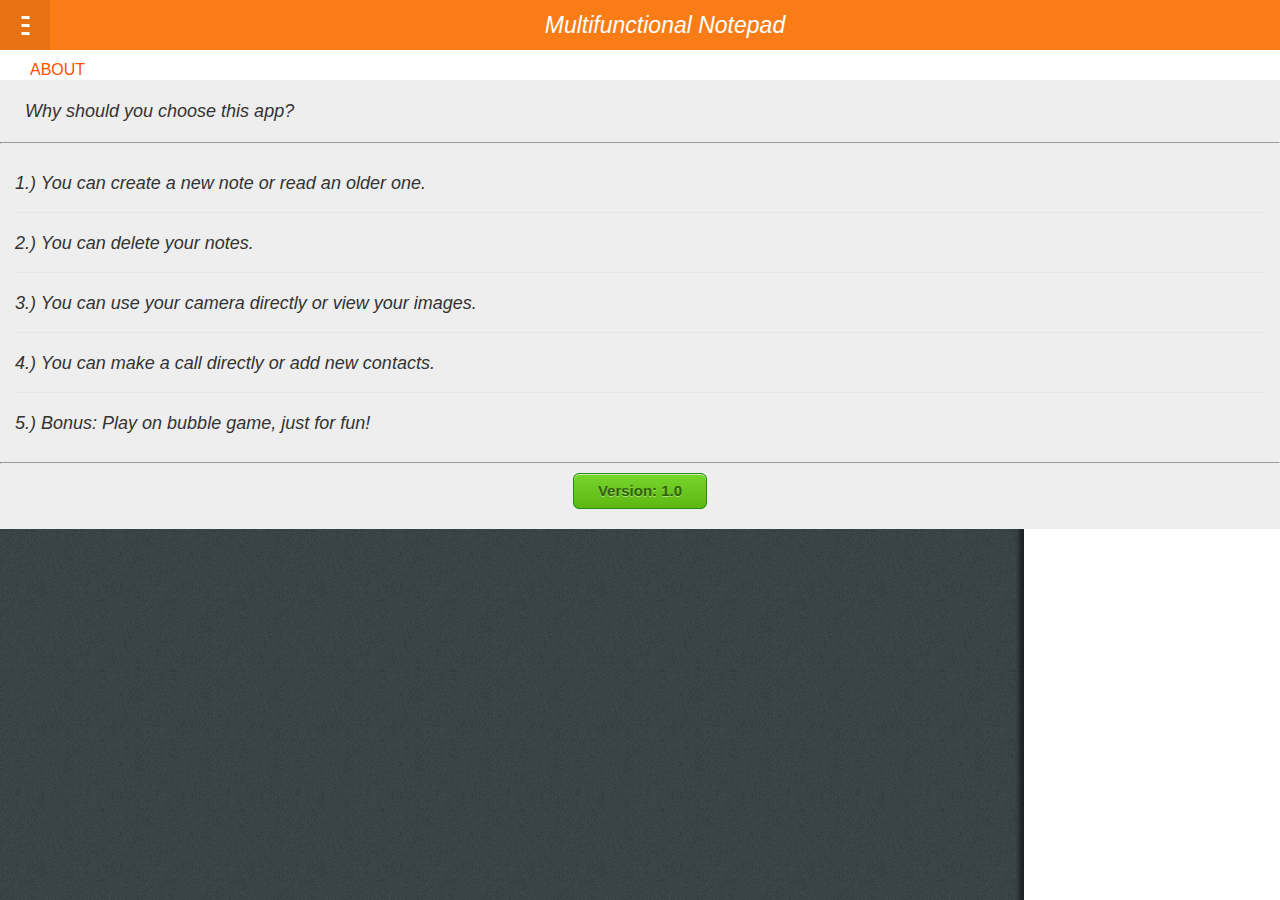
==== About.html @ f810c9f7 "test" ====
<!DOCTYPE html>

<html>
    <head>
        <title>Multifunctional Notepad</title>
        <meta charset="UTF-8">
        <meta name="viewport" content="width=device-width, initial-scale=1.0">

        <link href="style/headers.css" rel="stylesheet" type="text/css"/>
        <link href="style/drawer.css" rel="stylesheet" type="text/css"/>
        <link href="style/app.css" rel="stylesheet" type="text/css"/>
        <link href="style/layout.css" rel="stylesheet" type="text/css"/>
		<link href="style/confirm.css" rel="stylesheet" type="text/css"/>
			
		<script src="jquery-1.7.1.min.js"></script>
		<script src="map-app.js"></script>
    </head>
    
    <body>
        <div>
            <section data-type="sidebar">
                <header>
                    <h1>Options</h1>
                </header>
                <nav>
                    <ul>
						<li><a href="index.html">Create New Notes</a></li>
                        <li><a href="Delete.html">Delete Notes</a></li>
						<li><a href="contacts.html">Make a Call</a></li>
						<li><a href="gallery.html">View Gallery</a></li>
						<li><a href="test.html">Bubbler - the game</a></li>
					    <li><a href="About.html">About</a></li>
                        <li><a href="Exit.html">Exit Program</a></li>
						<br><br>
						<li id="btnLocateMe" data-role="button" class="myButton">Current Position (GPS)</li>
						<li><p id="searchResults"></p></li>
						
                    </ul>
                </nav>
            </section>

            <section id="drawer" role="region">
                <header>
                    <a href="#content"><span class="icon icon-menu">hide sidebar</span></a>
                    <a href="#drawer"><span class="icon icon-menu">show sidebar</span></a>
                    <h1>Multifunctional Notepad</h1>
                </header>
                <div role="main">
                    <section class="gaia-list fit scroll sticky">
					<header>About</header>
							<p><i> Why should you choose this app? <br><hr>
				<li>1.) You can create a new note or read an older one.</li>
				<li>2.) You can delete your notes.</li>
				<li>3.) You can use your camera directly or view your images. </li>
				<li>4.) You can make a call directly or add new contacts. </li>
				<li>5.) Bonus: Play on bubble game, just for fun! </li><hr></i>
				<center><a class="copy">Version: 1.0</a></center>
				</p>
				
			</section>
          </div>
            </section>


        </div>
		<script type="text/javascript" src="/Activity.js"></script>
    </body>
</html>
---- style/headers.css ----
/* -------------------------------------------------------------------
  HEADERS: layout
  Form factor or Skin dependent styles should NOT be defined here.
------------------------------------------------------------------- */

section[role="region"] > header:first-child {
  position: relative;
  display: block;
  z-index: 10;
  padding: 0;
  height: 5rem;
  border: none;
}

section[role="region"] > header:first-child h1 {
  font-size: 2.3rem;
  line-height: 5rem;
  white-space: nowrap;
  text-overflow: ellipsis;
  display: block;
  overflow: hidden;
  margin: 0;
  padding: 0 1rem;
  height: 100%;
  font-weight: 300;
  font-style: italic;
  text-align: center;
}

section[role="region"] > header:first-child h1 em {
  font-weight: 400;
  font-size: 1.5rem;
  line-height: 1em;
  font-style: normal;
}

section[role="region"] > header:first-child menu {
  height: 100%;
  float: right;
  padding: 0;
  margin: 0;
}

/* ----------------------------------
  Buttons
---------------------------------- */

section[role="region"] > header:first-child a,
section[role="region"] > header:first-child button {
  box-sizing: border-box;
  position: relative;
  display: block;
  overflow: hidden;
  float: left;
  min-width: 5rem;
  width: auto;
  height: 5rem;
  border: none;
  background: none;
  padding: 0 1rem;
  margin: 0;
  font-weight: 400;
  font-size: 1.5rem;
  line-height: 5rem;
  border-radius: 0;
  text-decoration: none;
  text-align: center;
  text-shadow: none;
  font-style: italic;
}

/* Pressed state */
section[role="region"] > header:first-child a:focus {
  outline: none;
}

section[role="region"] > header:first-child button::-moz-focus-inner {
  outline: none;
  border: none;
  margin-top: -0.2rem; /* To fix line-height bug (697451) */
  padding: 0;
}

/* Disabled state */
section[role="region"] > header:first-child a[aria-disabled="true"],
section[role="region"] > header:first-child button[disabled] {
  opacity: 0.3;
  pointer-events: none;
}

/* ----------------------------------
  Icons
---------------------------------- */

section[role="region"] > header:first-child .icon {
  display: block;
  width: 3rem;
  height: 5rem;
  background: transparent no-repeat center / 3rem auto;
  font-size: 0;
}

/* ----------------------------------
  Subheader
---------------------------------- */

section[role="region"] > header {
  z-index: 0;
  height: auto;
}

section[role="region"] header h2 {
  margin: 0;
  padding: 0.8rem 3rem;
  font-weight: 400;
  font-size: 1.5rem;
  line-height: 1.8rem;
}

/* ----------------------------------
  right-to-left
---------------------------------- */

html[dir="rtl"] section[role="region"] > header:first-child menu {
  float: left;
}

html[dir="rtl"] section[role="region"] > header:first-child button,
html[dir="rtl"] section[role="region"] > header:first-child a {
  float: right;
}

html[dir="rtl"] section[role="region"] > header:first-child .icon-back {
  transform: rotate(180deg);
}

/* -----------------------------------------------------------------
  HEADER SKIN: default
  Default values in case we are not overriding them using
  class="skin-*"
----------------------------------------------------------------- */

section[role="region"] > header:first-child {
  color: #fff;
  background-color: #f97c17;
}

section[role="region"] > header:first-child h1 {
  color: #fff;
}

section[role="region"] > header:first-child a,
section[role="region"] > header:first-child button {
  color: rgba(0,0,0,0.6);
}

section[role="region"] > header:first-child a:active,
section[role="region"] > header:first-child button:active,
section[role="region"] > header:first-child a:hover,
section[role="region"] > header:first-child button:hover {
  background-color: rgba(0,0,0,0.07);
}

section[role="region"] > header:first-child a:focus,
section[role="region"] > header:first-child button:focus {
  background-color: transparent;
}

/* ----------------------------------
  Icons
---------------------------------- */

section[role="region"] > header:first-child .icon-add {
  background-image: url(headers/images/icons/add.png);
}

section[role="region"] > header:first-child .icon-compose {
  background-image: url(headers/images/icons/compose.png);
}

section[role="region"] > header:first-child .icon-edit {
  background-image: url(headers/images/icons/edit.png);
}

section[role="region"] > header:first-child .icon-send {
  background-image: url(headers/images/icons/send.png);
}

section[role="region"] > header:first-child .icon-close {
  background-image: url(headers/images/icons/close.png);
}

section[role="region"] > header:first-child .icon-back {
  background-image: url(headers/images/icons/back.png);
}

section[role="region"] > header:first-child .icon-menu {
  background-image: url(headers/images/icons/menu.png);
}

section[role="region"] > header:first-child .icon-user {
  background-image: url(headers/images/icons/user.png);
}

section[role="region"] > header:first-child .icon-up {
  background-image: url(headers/images/icons/up.png);
}

section[role="region"] > header:first-child .icon-down {
  background-image: url(headers/images/icons/down.png);
}

section[role="region"] > header:first-child .icon-options {
  background-image: url(headers/images/icons/options.png);
}

/* ----------------------------------
  Subheader
---------------------------------- */

section[role="region"] header h2 {
  color: #424242;
  border-bottom: solid 0.1rem #e6e6e6;
}

/* -----------------------------------------------------------------
  HEADER SKIN: comms
  .skin-comms will override default values
----------------------------------------------------------------- */

.skin-comms section[role="region"] > header:first-child,
section[role="region"].skin-comms > header:first-child {
  background-color: #00adad;
}

.skin-comms section[role="region"] > header:first-child a,
.skin-comms section[role="region"] > header:first-child button,
section[role="region"].skin-comms > header:first-child a,
section[role="region"].skin-comms > header:first-child button {
  color: rgba(0,0,0,0.5);
}

.skin-comms section[role="region"] > header:first-child a:active,
.skin-comms section[role="region"] > header:first-child button:active,
.skin-comms section[role="region"] > header:first-child a:hover,
.skin-comms section[role="region"] > header:first-child button:hover,
section[role="region"].skin-comms > header:first-child a:active,
section[role="region"].skin-comms > header:first-child button:active,
section[role="region"].skin-comms > header:first-child a:hover,
section[role="region"].skin-comms > header:first-child button:hover {
  background-color: rgba(0,0,0,0.1);
}

.skin-comms section[role="region"] > header:first-child a:focus,
.skin-comms section[role="region"] > header:first-child button:focus,
section[role="region"].skin-comms > header:first-child a:focus,
section[role="region"].skin-comms > header:first-child button:focus {
  background-color: transparent;
}

/* -----------------------------------------------------------------
  HEADER SKIN: dark
  .skin-dark will override default values
----------------------------------------------------------------- */

section[role="region"].skin-dark > header:first-child,
.skin-dark > section[role="region"] > header:first-child {
  background-color: #242d33;
}

.skin-dark section[role="region"] > header:first-child a,
.skin-dark section[role="region"] > header:first-child button,
section[role="region"].skin-dark > header:first-child a,
section[role="region"].skin-dark > header:first-child button {
  color: #00aac5;
}

.skin-dark section[role="region"] > header:first-child a:active,
.skin-dark section[role="region"] > header:first-child button:active,
.skin-dark section[role="region"] > header:first-child a:hover,
.skin-dark section[role="region"] > header:first-child button:hover,
section[role="region"].skin-dark > header:first-child a:active,
section[role="region"].skin-dark > header:first-child button:active,
section[role="region"].skin-dark > header:first-child a:hover,
section[role="region"].skin-dark > header:first-child button:hover {
  background-color: rgba(0,0,0,0.4);
}

.skin-dark section[role="region"] > header:first-child a:focus,
.skin-dark section[role="region"] > header:first-child button:focus,
section[role="region"].skin-dark > header:first-child a:focus,
section[role="region"].skin-dark > header:first-child button:focus {
  background-color: transparent;
}

section[role="region"].skin-dark header h2,
.skin-dark > section[role="region"] header h2 {
  background-color: #2c353b;
  color: #fff;
  border: none;
}

/* -----------------------------------------------------------------
  HEADER SKIN: organic
  .skin-organic will override default values
----------------------------------------------------------------- */

section[role="region"].skin-organic > header:first-child,
.skin-organic section[role="region"] > header:first-child {
  color: #868692;
  background-color: #f4f4f4;
}

section[role="region"].skin-organic > header:first-child h1,
.skin-organic section[role="region"] > header:first-child h1 {
  color: #868692;
}

section[role="region"].skin-organic > header:first-child a,
section[role="region"].skin-organic > header:first-child button,
.skin-organic section[role="region"] > header:first-child a,
.skin-organic section[role="region"] > header:first-child button {
  color: #00aac5;
}

section[role="region"].skin-organic > header:first-child a:focus,
section[role="region"].skin-organic > header:first-child button:focus,
.skin-organic section[role="region"] > header:first-child a:focus,
.skin-organic section[role="region"] > header:first-child button:focus {
  background-color: transparent;
}

/* ----------------------------------
  Icons
---------------------------------- */

section[role="region"].skin-organic > header:first-child .icon-back,
.skin-organic section[role="region"] > header:first-child .icon-back {
  background-image: url(headers/images/icons/organic/back.png);
}

section[role="region"].skin-organic > header:first-child .icon-close,
.skin-organic section[role="region"] > header:first-child .icon-close {
  background-image: url(headers/images/icons/organic/close.png);
}

section[role="region"].skin-organic > header:first-child .icon-add,
.skin-organic section[role="region"] > header:first-child .icon-add {
  background-image: url(headers/images/icons/organic/add.png);
}

section[role="region"].skin-organic > header:first-child .icon-edit,
.skin-organic section[role="region"] > header:first-child .icon-edit {
  background-image: url(headers/images/icons/organic/edit.png);
}

/* ----------------------------------
  Subheader
---------------------------------- */

section[role="region"].skin-organic header h2,
.skin-organic section[role="region"] header h2 {
  background-color: #e7e7e7;
  color: #4d4d4d;
  border: none;
}
---- style/drawer.css ----
/* ----------------------------------
* Drawer
* ---------------------------------- */

/* Main region */
section[role="region"] {
  width: 100%;
  transition: all 0.25s ease;
  position: relative;
  z-index: 100;
}

section[role="region"]:target {
  transform: translateX(80%);
}

/* Hide anchor to change target */
section[role="region"] > header:first-child > a:first-of-type {
  display: none;
}
section[role="region"]:target > header:first-child > a:first-of-type {
  display: block;
}
section[role="region"] > header:first-child > a:last-of-type {
  display: block;
}
section[role="region"]:target > header:first-child > a:last-of-type {
  display: none;
}


/* Sidebar */
section[data-type="sidebar"] {
  position: absolute;
  width: 80%;
  background: url(drawer/images/ui/pattern.png) repeat;
  height: 100%;
  top: 0;
  left: 0;
  overflow: hidden;
}

/* Sidebar header */
section[data-type="sidebar"] > header {
  position: relative;
  z-index: 10;
  height: 5rem;
  color: #fff;
  background: url(drawer/images/ui/header.png) repeat-x left bottom / 100% auto;
}

section[data-type="sidebar"] > header:after {
  content: "";
  height: 0.3rem;
  position: absolute;
  top: 100%;
  left: 0;
  right: 0;
  background: url(drawer/images/ui/shadow_header.png) repeat-x left top;
  background-size: auto 100%;
}

section[data-type="sidebar"] > header h1 {
  font-size: 2.2rem;
  line-height: 4.8rem;
  text-align: left;
  white-space: nowrap;
  text-overflow: ellipsis;
  display: block;
  overflow: hidden;
  margin: 0 0 0 3rem;
  height: 100%
}

section[data-type="sidebar"] > header h1 em {
  font-weight: bold;
  font-size: 1.5rem;
  line-height: 1em;
}

/* Generic set of actions in toolbar */
section[data-type="sidebar"] > header menu[type="toolbar"] {
  height: 100%;
  float: right;
}

section[data-type="sidebar"] > header menu[type="toolbar"] a,
section[data-type="sidebar"] > header menu[type="toolbar"] button {
  height: 4.9rem;
  line-height: 4.9rem;
  float: left;
  background: none;
  padding: 0 1.75rem;
  -moz-box-sizing: border-box;
  min-width: 5rem;
  text-align: center;
}

section[data-type="sidebar"] > header menu[type="toolbar"] a:last-child,
section[data-type="sidebar"] > header menu[type="toolbar"] button:last-child {
  background: url(drawer/images/ui/separator.png) no-repeat left center / auto 3.1rem;
}

section[data-type="sidebar"] > header menu[type="toolbar"] {
  padding: 0;
  margin: 0;
}

section[data-type="sidebar"] > header a,
section[data-type="sidebar"] > header button {
  border: none;
  background: none;
  padding: 0;
  overflow: hidden;
  font-weight: 600;
  font-size: 1.4rem;
  line-height: 1.1em;
  color: #fff;
}

section[data-type="sidebar"] > header a:first-letter,
section[data-type="sidebar"] > header button:first-letter {
  text-transform: uppercase;
}

/* Icon definitions */
section[data-type="sidebar"] > header .icon {
  display: inline-block;
  width: 3rem;
  height: 4.9rem;
  margin: 0 -1rem;
  background: transparent no-repeat center center / 100% auto;
  font-size: 0;
  overflow: hidden;
  position: relative;
}

section[data-type="sidebar"]:after {
  content: "";
  width: 1rem;
  background: url(drawer/images/ui/shadow.png) right top repeat-y;
  height: 100%;
  position: absolute;
  top: 0;
  right: 0;
  z-index: 5;
}

section[data-type="sidebar"] > nav {
  overflow-y: auto;
  max-height: 100%;
  margin-right: -0.8rem;
}

section[data-type="sidebar"] > nav > h2 {
  font-weight: bold;
  font-size: 1.4rem;
  line-height: 3.3rem;
  text-indent: 3rem;
  color: #fff;
  background: url(drawer/images/ui/pattern_subheader.png) repeat left top;
  border-bottom: 0.1rem solid #596068;
  margin: 0;
  padding-right: 0.8rem;
}

section[data-type="sidebar"] [role="toolbar"] {
  position: absolute;
}

section[data-type="sidebar"] > nav > ul {
  width: 100%;
  margin: 0;
  padding: 0;
}

section[data-type="sidebar"] > nav > ul > li {
  color: #fff;
  list-style: none;
  transition: background 0.2s ease;
}

section[data-type="sidebar"] > nav > ul > li:active {
  background: #00ABCC;
}

section[data-type="sidebar"] > nav > ul > li > a {
  text-decoration: none;
  color: #fff;
  font-size: 1.6rem;
  line-height: 4.35rem;
  border-bottom: 0.1rem solid #596068;
  text-indent: 3rem;
  padding-right: 0.8rem;
  width: 100%;
  -moz-box-sizing: border-box;
  display: block;
  text-overflow: ellipsis;
  white-space: nowrap;
  overflow: hidden;
}

/* RTL View */

html[dir="rtl"] section[role="region"]:target {
  transform: translateX(-80%);
}

/* Sidebar */
html[dir="rtl"] section[data-type="sidebar"] {
  left: auto;
  right: 0;
}

/* Sidebar header */
html[dir="rtl"] section[data-type="sidebar"] > header {
  background-position: right bottom;
}

html[dir="rtl"] section[data-type="sidebar"] > header:after {
  background-position: right top;
}

html[dir="rtl"] section[data-type="sidebar"] > header h1 {
  text-align: right;
  margin: 0 3rem 0 0;
}

/* Generic set of actions in toolbar */
html[dir="rtl"] section[data-type="sidebar"] > header menu[type="toolbar"] {
  float: left;
}

html[dir="rtl"] section[data-type="sidebar"] > header menu[type="toolbar"] a,
html[dir="rtl"] section[data-type="sidebar"] > header menu[type="toolbar"] button {
  float: left;
}

html[dir="rtl"] section[data-type="sidebar"] > header menu[type="toolbar"] a:last-child,
html[dir="rtl"] section[data-type="sidebar"] > header menu[type="toolbar"] button:last-child {
  background-position: right center;
}

html[dir="rtl"] section[data-type="sidebar"]:after {
  background-image: url(drawer/images/ui/shadow_rtl.png);
  background-position: left top;
  left: 0;
  right: auto;
}
html[dir="rtl"] section[data-type="sidebar"] > nav > h2 {
  background-position: right top;
  padding-left: 0.8rem;
  padding-right: auto;
}
---- style/app.css ----
html, body {
    margin: 0;
    padding: 0;
    font-size: 10px;
    font-family: sans-serif;
    background-color: #fff;
    height: 100%;
    overflow-x: hidden;
}

h2.bb-docs {
    font-size: 1.8rem;
    font-weight: lighter;
    color: #666;
    margin: -0.1rem 0 0;
    background-color: #f5f5f5;
    padding: 0.4rem 0.4rem 0.4rem 3rem;
    border: solid 0.1rem #e8e8e8;
}

section[role="region"] {
    height: 100%;
    line-height: 1em;
    font-size: 2.2rem;
}

div[role="main"] {
    background: #eee;
    //height: 590px;
    overflow: scroll;
}

div[role="main"] p {
    margin: 2rem 2.5rem;
}

/* Base icons */
section[data-type="sidebar"] > header .icon.icon-add {
    background-image: url([data-uri]);
}
---- style/layout.css ----
/* ------------------------------------
 * Layout.css will allow us creating
 * easy structures using flexbox.
 * This file will replace lists.css
 * ------------------------------------ */

html {
  height: 100%;
}

body {
  margin: 0;
  height: 100%;
  display: flex;
  flex-direction: column;
  font-size: 18px;
  color: #333;
  overflow: hidden;
}

ul {
  margin: 0;
  padding: 0;
  list-style: none;
}

p {
  margin: 0;
  line-height: 22px
}

/* Horizontal layout */
.hbox {
  display: flex;
  flex-direction: row;
}

.hbox.left { justify-content: flex-start; }
.hbox.center { justify-content: center; }
.hbox.right { justify-content: flex-end; }
.hbox.top { align-items: flex-start; }
.hbox.middle { align-items: center; }
.hbox.bottom { align-items: flex-end; }

.hbox > .self-top { align-self: flex-start; }
.hbox > .self-middle { align-self: center; }
.hbox > .self-bottom { align-self: flex-end; }

/* Vertical layout */
.vbox {
  display: flex;
  flex-direction: column;
}

.vbox.left { align-items: flex-start; }
.vbox.center { align-items: center; }
.vbox.right { align-items: flex-end; }
.vbox.top { justify-content: flex-start; }
.vbox.middle { justify-content: center; }
.vbox.bottom { justify-content: flex-end; }

.vbox > .self-left { align-self: flex-start; }
.vbox > .self-center { align-self: center; }
.vbox > .self-right { align-self: flex-end; }

/*
 * Layout properties
 */

.fit {
  flex: 1;
}

.scroll {
  overflow: auto;
}

.fit.two   { flex: 2; }
.fit.three { flex: 3; }
.fit.four  { flex: 4; }
.fit.five  { flex: 5; }
.fit.six   { flex: 6; }

/*
 * Elements
 */

/* Lists */
.gaia-list {
  font-size: 18px;
}

.gaia-list li {
  position: relative;
  display: flex;
  flex-direction: row;
  align-items: center;
  min-height: 40px;
  padding: 10px 15px;
}

.gaia-list li:after {
  position: absolute;
  content: "";
  right: 15px;
  top: 0;
  bottom: 0;
  left: 15px;
  border-bottom: 1px solid #e7e7e7;
  pointer-events: none;
}

.gaia-list li:last-of-type:after {
  display: none;
}

.gaia-list.active li:active,
.gaia-list li.active:active {
  background-color: rgba(0, 213, 255, 0.3);
}


.gaia-list li.vbox {
  flex-direction: column;
  align-items: flex-start;
  justify-content: center;
}

/* List header */
.gaia-list header {
  padding: 0 30px;
  margin: 0;
  font-size: 16px;
  height: 30px;
  line-height: 40px;
  font-weight: normal;
  color: #ff4e00;
  text-transform: uppercase;
  overflow: hidden;
  text-overflow: ellipsis;
  white-space: nowrap;
  background: #fff;
}

.gaia-list.sticky header {
  position: sticky;
  top: 0;
  right: 0;
  left: 0;
  z-index: 1;
}

/* List elements */
.gaia-list li p,
.gaia-list li label {
  margin-left: 15px;
}

.gaia-list li p:not(:first-of-type) {
  color: #858585;
  font-size: 15px;
  line-height: 20px;
}

.gaia-list li p em {
  font-size: 15px;
  font-style: normal;
}

.gaia-list li p time {
  margin-right: 3px;
  text-transform: uppercase;
}

.gaia-list label.pack-checkbox,
.gaia-list label.pack-radio,
.gaia-list label.pack-switch {
  width: 100%;
  overflow: hidden;
  display: flex;
  align-items: center;
  height: auto;
  min-height: 40px;
  padding: 10px 0;
  margin: -10px 0 -10px 15px;
}

.gaia-list label.vbox.pack-checkbox,
.gaia-list label.vbox.pack-radio,
.gaia-list label.vbox.pack-switch {
  align-items: flex-start;
  justify-content: center;
}

.gaia-list label.pack-checkbox:not(.reverse) {
  padding-left: 30px;
  margin-left: 0;
}

.gaia-list label.pack-checkbox span:after {
  left: 10px;
}

.gaia-list label.pack-radio span:after,
.gaia-list label.pack-checkbox.reverse span:after,
.gaia-list label.pack-switch span:after {
  left: auto;
  right: 0;
}

.gaia-list label.pack-radio span,
.gaia-list label.pack-checkbox span,
.gaia-list label.pack-switch span,
.gaia-list label p {
  word-wrap: break-word;
  width: 100%;
}

.gaia-list label.pack-radio span,
.gaia-list label.pack-checkbox.reverse span,
.gaia-list label.pack-radio p,
.gaia-list label.pack-checkbox.reverse p {
  width: calc(100% - 30px);
}

.gaia-list label.pack-switch span,
.gaia-list label.pack-switch p {
  width: calc(100% - 70px);
}

.gaia-list label p {
  color: #858585;
  font-size: 15px;
  line-height: 20px;
  margin-left: 0;
}

.gaia-list li.icon {
  padding-left: 40px;
  background-position: 15px center;
  background-repeat: no-repeat;
  background-size: 30px;
}

.gaia-list [data-type=img],
.gaia-list li img {
  display: block;
  overflow: hidden;
  width: 50px;
  height: 50px;
  border-radius: 25px;
  margin-top: 5px;
  box-sizing: border-box;
  box-shadow: 0 0 0 1px #dedede;
  background: transparent center center / cover;
  position: relative;

  /* Favor performance over quality */
  image-rendering: -moz-crisp-edges;
}

.gaia-list li button,
.gaia-list li .button {
  margin: 0;
}

.gaia-list li button + button,
.gaia-list li p + button,
.gaia-list li p + .button,
.gaia-list li button + p,
.gaia-list li .button + p,
.gaia-list li label + button,
.gaia-list li label + .button {
  margin-top: 10px;
}

/* Footer */
.gaia-footer {
  border-top: 1px solid #e7e7e7;
  background-color: #fff;
  padding: 10px 15px;
  display: flex;
}

.gaia-footer p {
  margin: 0 15px 10px;
  word-break: break-all;
  text-align: center;
  color: #858585;
  font-size: 15px;
  line-height: 20px;
}

.gaia-footer button,
.gaia-footer .button {
  margin: 0 0 0 15px;
}

.gaia-footer button:first-of-type,
.gaia-footer .button:first-of-type {
  margin-left: 0;
}

/*
 * Skins
 */

.skin-comms .gaia-list header {
  color: #4997a7;
}

.skin-organic .gaia-list header {
  background-color: #e7e7e7;
  color: #4d4d4d;
  font-size: 15px;
  line-height: 34px;
  text-transform: none;
}
---- style/confirm.css ----
/* ----------------------------------
 * Confirm
 * ---------------------------------- */

/* Main dialog setup */
form[role="dialog"][data-type="confirm"] {
  background: #2d2d2d;
  overflow: hidden;
  position: absolute;
  z-index: 100;
  top: 0;
  left: 0;
  right: 0;
  bottom: 0;
  padding-bottom: 7rem;
  font-size: 0;
  /* Using font-size: 0; we avoid the unwanted visual space (about 3px)
  created by white-spaces and break lines in the code betewen inline-block elements */
  color: #fff;
  text-align: left;
}

form[role="dialog"][data-type="confirm"]:before {
  content: "";
  display: inline-block;
  vertical-align: middle;
  width: 0.1rem;
  height: 100%;
  margin-left: -0.1rem;
}

form[role="dialog"][data-type="confirm"] > section {
  font-weight: 300;
  font-size: 2.2rem;
  color: #FAFAFA;
  padding: 0 1.5rem;
  -moz-box-sizing: padding-box;
  width: 100%;
  display: inline-block;
  overflow-y: scroll;
  max-height: 100%;
  vertical-align: middle;
  white-space: normal;
}

form[role="dialog"][data-type="confirm"] h1 {
  font-weight: normal;
  font-size: 1.6rem;
  line-height: 1.5em;
  color: #fff;
  margin: 0;
  padding: 1rem 1.5rem 0;
}

/* Menu & buttons setup */
form[role="dialog"][data-type="confirm"] menu {
  white-space: nowrap;
  margin: 0;
  padding: 1.5rem;
  background: #4d4d4d;
  display: block;
  overflow: hidden;
  position: absolute;
  left: 0;
  right: 0;
  bottom: 0;
}

form[role="dialog"][data-type="confirm"] menu button::-moz-focus-inner {
  border: none;
  outline: none;
  margin-top: -0.2rem; /* To fix line-height bug (697451) */
}

form[role="dialog"][data-type="confirm"] menu button {
  font-family: sans-serif;
  font-style: italic;
  width: 100%;
  height: 4rem;
  margin: 0 0 1rem;
  padding: 0 1.2rem;
  -moz-box-sizing: border-box;
  display: inline-block;
  vertical-align: middle;
  text-overflow: ellipsis;
  white-space: nowrap;
  overflow: hidden;
  background: #d8d8d8;
  border: none;
  border-radius: 2rem;
  font-weight: normal;
  font-size: 1.6rem;
  line-height: 4rem;
  color: #333;
  text-align: center;
  text-shadow: none;
  text-decoration: none;
  outline: none;
}

/* Recommend */
form[role="dialog"][data-type="confirm"] menu button.recommend {
  background-color: #00caf2;
  color: #fff;
}

/* Danger */
form[role="dialog"][data-type="confirm"] menu button.danger {
  background-color: #e51e1e;
  color: #fff;
}

/* Pressed */
form[role="dialog"][data-type="confirm"] menu button:active {
  background: #00aacc;
  color: #fff;
}

/* Disabled */
form[role="dialog"][data-type="confirm"] > menu > button[disabled] {
  background-color: #565656;
  color: rgba(255,255,255,0.4);
  pointer-events: none;
}

form[role="dialog"][data-type="confirm"] > menu > button[disabled].recommend {
  background-color: #006579;
}

form[role="dialog"][data-type="confirm"] > menu > button[disabled].danger {
  background-color: #730f0f;
}

button[disabled]::-moz-selection {
  -moz-user-select: none;
}


form[role="dialog"][data-type="confirm"] menu button:last-child {
  margin-left: 1rem;
}

form[role="dialog"][data-type="confirm"] menu button,
form[role="dialog"][data-type="confirm"] menu button:first-child {
  margin: 0;
}

form[role="dialog"][data-type="confirm"] menu button {
  width: calc((100% - 1rem) / 2);
}

form[role="dialog"][data-type="confirm"] menu button.full {
  width: 100%;
}

/* Specific component code */
form[role="dialog"][data-type="confirm"] p {
  word-wrap: break-word;
  margin: 1rem 0 0;
  padding: 1rem 1.5rem;
  border-top: 0.1rem solid #686868;
  line-height: 3rem;
}

form[role="dialog"][data-type="confirm"] p span {
    font-size: 1.5rem;
    display: block;
    line-height: 1.7rem;
    color: rgba(255,255,255,0.6);
}

form[role="dialog"][data-type="confirm"] p img {
  float: left;
  margin-right: 2rem;
}

form[role="dialog"][data-type="confirm"] p strong {
  font-weight: 300;
}

form[role="dialog"][data-type="confirm"] p small {
  font-size: 1.4rem;
  font-weight: normal;
  color: #cbcbcb;
  display: block;
}

form[role="dialog"][data-type="confirm"] dl {
  border-top: 0.1rem solid #686868;
  margin: 1rem 0 0;
  overflow: hidden;
  padding-top: 1rem;
  font-size: 1.6rem;
  line-height: 2.2rem;
}

form[role="dialog"][data-type="confirm"] dl > dt {
  clear: both;
  float: left;
  width: 7rem;
  padding-left: 1.5rem;
  font-weight: 500;
  text-align: left;
}

form[role="dialog"][data-type="confirm"] dl > dd {
  padding-right: 1.5rem;
  font-weight: 300;
  text-overflow: ellipsis;
  vertical-align: top;
  overflow: hidden;
}

form[role="dialog"][data-type="confirm"] figure {
  margin: 1.5rem;
  display: flex;
  align-items: center;
}

form[role="dialog"][data-type="confirm"] figure img {
  padding-right: 1.5rem;
  flex-shrink: 0;
}

form[role="dialog"][data-type="confirm"] figure figcaption {
  font-size: 2.1rem;
  font-weight: 300;
}

form[role="dialog"][data-type="confirm"] ul {
  margin: 0;
  padding: 2rem 1.5rem;
  border-top: 0.1rem solid #686868;
  list-style: none;
  font-size: 1.6rem;
  font-weight: normal;
}

form[role="dialog"][data-type="confirm"] ul li {
  word-wrap: break-word;
  line-height: 2rem;
  padding-bottom: 1.5rem;
}

form[role="dialog"][data-type="confirm"] ul li:last-child {
  padding-bottom: 0;
}

form[role="dialog"][data-type="confirm"] ul li ul {
  border: none;
  margin: 0;
  padding: 0;
}

/*
 * Right to left View
 */

html[dir="rtl"] form[role="dialog"][data-type="confirm"] {
  text-align: right;
}

html[dir="rtl"] form[role="dialog"][data-type="confirm"]:before {
  margin-left: auto;
  margin-right: -0.1rem;
}

html[dir="rtl"] form[role="dialog"][data-type="confirm"] menu button:last-child {
  margin-left: auto;
  margin-right: 1rem;
}

html[dir="rtl"] form[role="dialog"][data-type="confirm"] p img {
  float: right;
  margin-left: 2rem;
  margin-right: auto;
}

html[dir="rtl"] form[role="dialog"][data-type="confirm"] dl > dt {
  float: right;
  padding-left: inherit;
  padding-right: 1.5rem;
  text-align: right;
}

html[dir="rtl"] form[role="dialog"][data-type="confirm"] dl > dd {
  padding-left: 1.5rem;
  padding-right: inherit;
}

html[dir="rtl"] form[role="dialog"][data-type="confirm"] figure img {
  padding-left: 1.5rem;
  padding-right: inherit;
}

.myButton {
	-moz-box-shadow: 0px 1px 0px 0px #f0f7fa;
	-webkit-box-shadow: 0px 1px 0px 0px #f0f7fa;
	box-shadow: 0px 1px 0px 0px #f0f7fa;
	background:-webkit-gradient(linear, left top, left bottom, color-stop(0.05, #33bdef), color-stop(1, #019ad2));
	background:-moz-linear-gradient(top, #33bdef 5%, #019ad2 100%);
	background:-webkit-linear-gradient(top, #33bdef 5%, #019ad2 100%);
	background:-o-linear-gradient(top, #33bdef 5%, #019ad2 100%);
	background:-ms-linear-gradient(top, #33bdef 5%, #019ad2 100%);
	background:linear-gradient(to bottom, #33bdef 5%, #019ad2 100%);
	filter:progid:DXImageTransform.Microsoft.gradient(startColorstr='#33bdef', endColorstr='#019ad2',GradientType=0);
	background-color:#33bdef;
	-moz-border-radius:6px;
	-webkit-border-radius:6px;
	border-radius:6px;
	border:1px solid #057fd0;
	display:inline-block;
	cursor:pointer;
	color:#ffffff;
	font-family:Arial;
	font-size:15px;
	font-weight:bold;
	padding:2px 10px;
	text-decoration:none;
	text-shadow:0px -1px 0px #5b6178;
}
.myButton:hover {
	background:-webkit-gradient(linear, left top, left bottom, color-stop(0.05, #019ad2), color-stop(1, #33bdef));
	background:-moz-linear-gradient(top, #019ad2 5%, #33bdef 100%);
	background:-webkit-linear-gradient(top, #019ad2 5%, #33bdef 100%);
	background:-o-linear-gradient(top, #019ad2 5%, #33bdef 100%);
	background:-ms-linear-gradient(top, #019ad2 5%, #33bdef 100%);
	background:linear-gradient(to bottom, #019ad2 5%, #33bdef 100%);
	filter:progid:DXImageTransform.Microsoft.gradient(startColorstr='#019ad2', endColorstr='#33bdef',GradientType=0);
	background-color:#019ad2;
}
.myButton:active {
	position:relative;
	top:1px;
}


.copy {
	-moz-box-shadow:inset 0px 1px 0px 0px #caefab;
	-webkit-box-shadow:inset 0px 1px 0px 0px #caefab;
	box-shadow:inset 0px 1px 0px 0px #caefab;
	background:-webkit-gradient(linear, left top, left bottom, color-stop(0.05, #77d42a), color-stop(1, #5cb811));
	background:-moz-linear-gradient(top, #77d42a 5%, #5cb811 100%);
	background:-webkit-linear-gradient(top, #77d42a 5%, #5cb811 100%);
	background:-o-linear-gradient(top, #77d42a 5%, #5cb811 100%);
	background:-ms-linear-gradient(top, #77d42a 5%, #5cb811 100%);
	background:linear-gradient(to bottom, #77d42a 5%, #5cb811 100%);
	filter:progid:DXImageTransform.Microsoft.gradient(startColorstr='#77d42a', endColorstr='#5cb811',GradientType=0);
	background-color:#77d42a;
	-moz-border-radius:6px;
	-webkit-border-radius:6px;
	border-radius:6px;
	border:1px solid #268a16;
	display:inline-block;
	cursor: default;
	color:#306108;
	font-family:Arial;
	font-size:15px;
	font-weight:bold;
	padding:6px 24px;
	text-decoration:none;
	text-shadow:0px 1px 0px #aade7c;
}

pre{
	-moz-box-shadow:inset 0px 1px 0px 0px #caefab;
	-webkit-box-shadow:inset 0px 1px 0px 0px #caefab;
	box-shadow:inset 0px 1px 0px 0px #caefab;
	background:-webkit-gradient(linear, left top, left bottom, color-stop(0.05, #77d42a), color-stop(1, #5cb811));
	background:-moz-linear-gradient(top, #77d42a 5%, #5cb811 100%);
	background:-webkit-linear-gradient(top, #77d42a 5%, #5cb811 100%);
	background:-o-linear-gradient(top, #77d42a 5%, #5cb811 100%);
	background:-ms-linear-gradient(top, #77d42a 5%, #5cb811 100%);
	background:linear-gradient(to bottom, #77d42a 5%, #5cb811 100%);
	filter:progid:DXImageTransform.Microsoft.gradient(startColorstr='#77d42a', endColorstr='#5cb811',GradientType=0);
	background-color:#77d42a;
	-moz-border-radius:6px;
	-webkit-border-radius:6px;
	border-radius:6px;
	border:1px solid #268a16;
	display:inline-block;
	cursor: default;
	color:#306108;
	font-family:Arial;
	font-size:15px;
	font-weight:bold;
	padding:4px 12px;
	text-decoration:none;
	overflow: scroll;
	width: 270px;
    height: 50px;
	text-shadow:0px 1px 0px #aade7c;
	white-space: pre-wrap;       /* CSS 3 */
    white-space: -moz-pre-wrap;  /* Mozilla, since 1999 */
    white-space: -pre-wrap;      /* Opera 4-6 */
    white-space: -o-pre-wrap;    /* Opera 7 */
    word-wrap: break-word; 
}
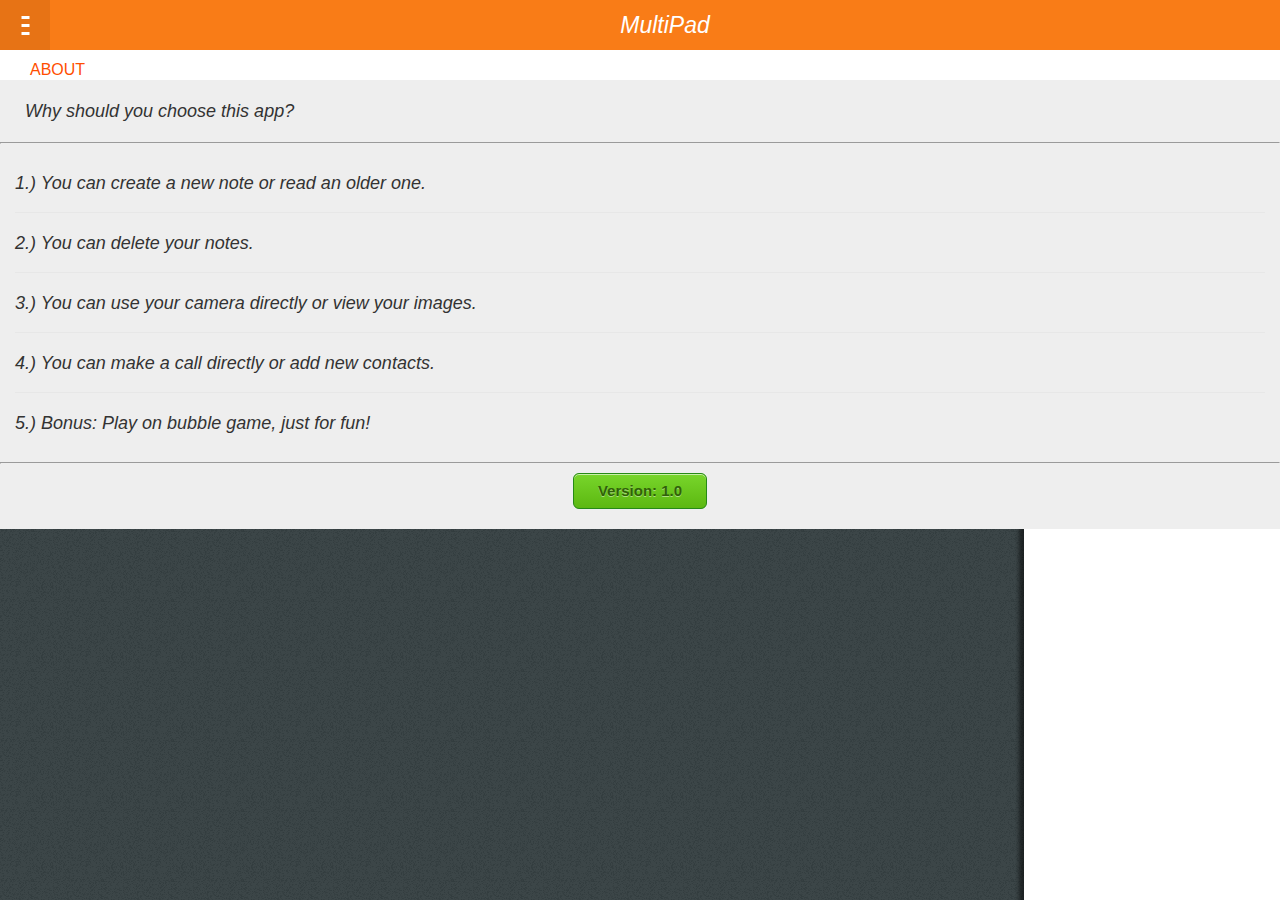
==== commit 6fb381fd: "final" ====
--- a/About.html
+++ b/About.html
@@ -2,7 +2,7 @@
 
 <html>
     <head>
-        <title>Multifunctional Notepad</title>
+        <title>MultiPad</title>
         <meta charset="UTF-8">
         <meta name="viewport" content="width=device-width, initial-scale=1.0">
 
@@ -43,7 +43,7 @@
                 <header>
                     <a href="#content"><span class="icon icon-menu">hide sidebar</span></a>
                     <a href="#drawer"><span class="icon icon-menu">show sidebar</span></a>
-                    <h1>Multifunctional Notepad</h1>
+                    <h1>MultiPad</h1>
                 </header>
                 <div role="main">
                     <section class="gaia-list fit scroll sticky">
